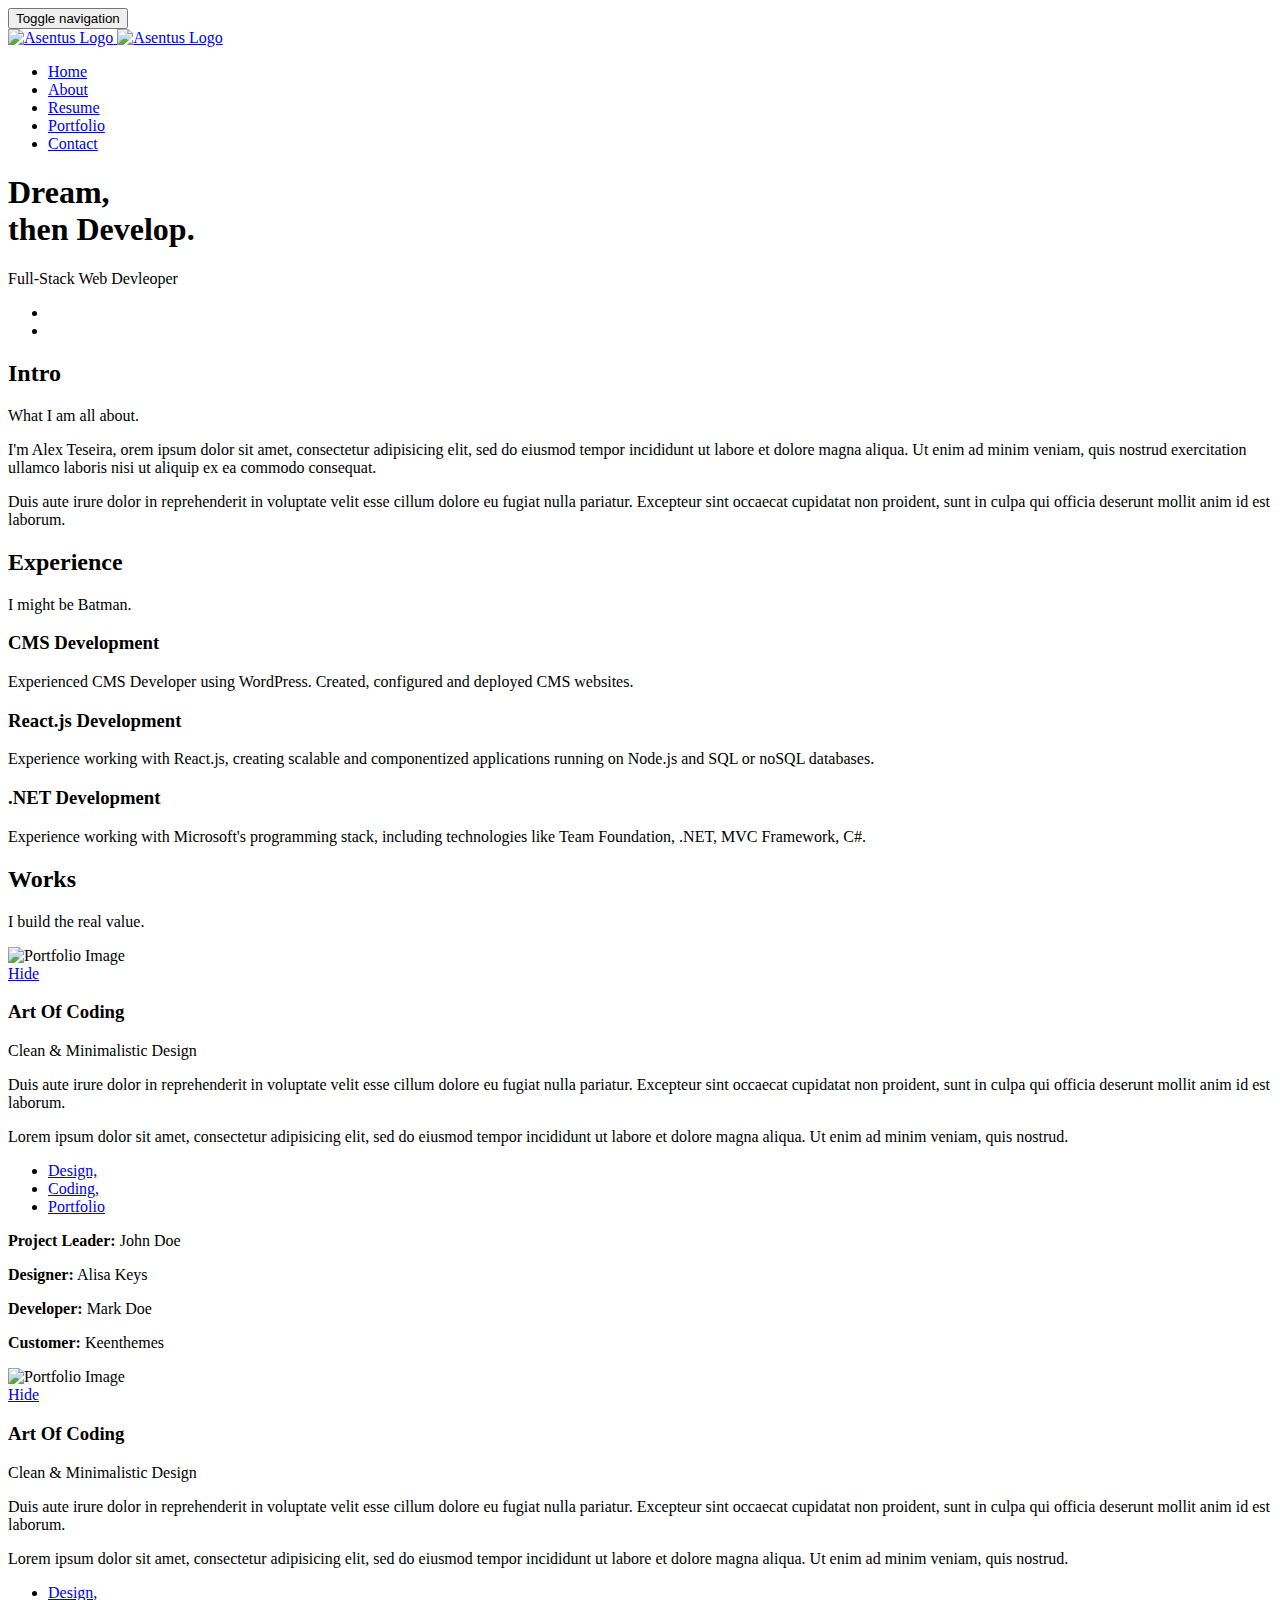
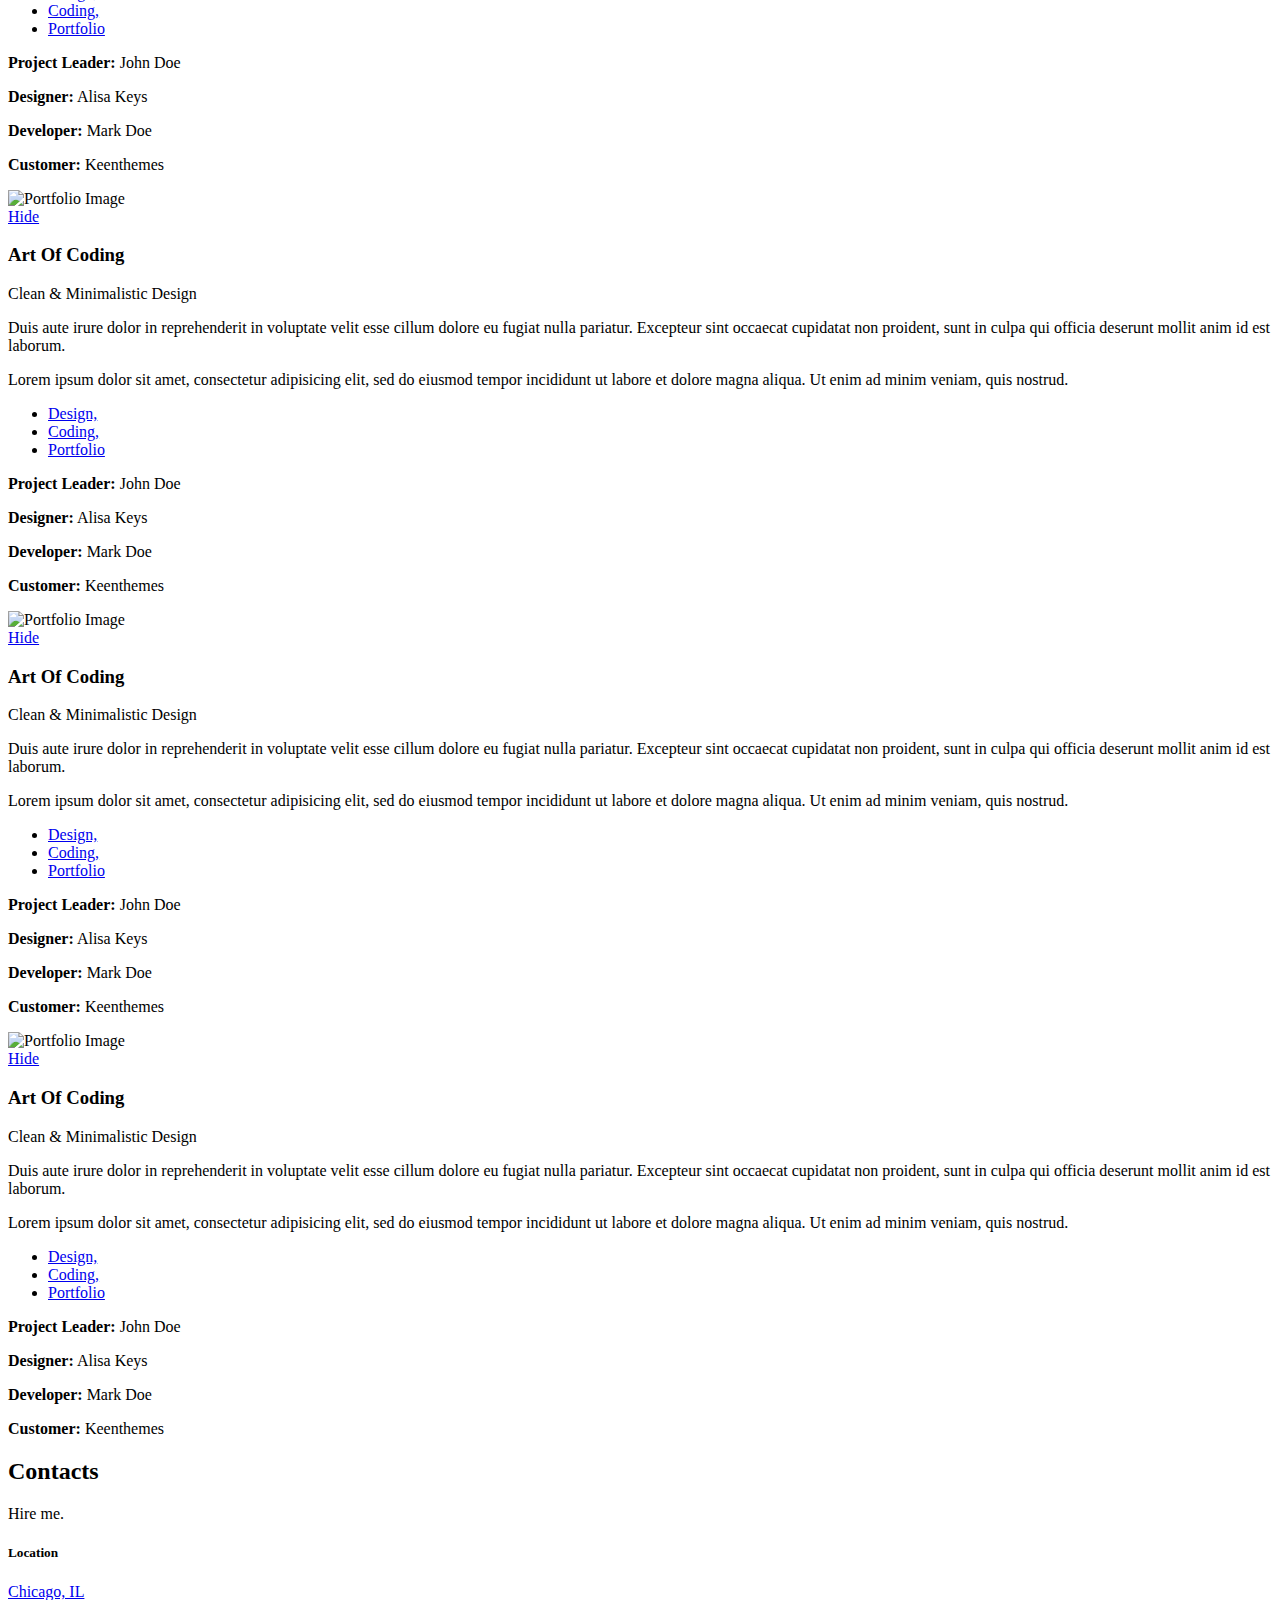
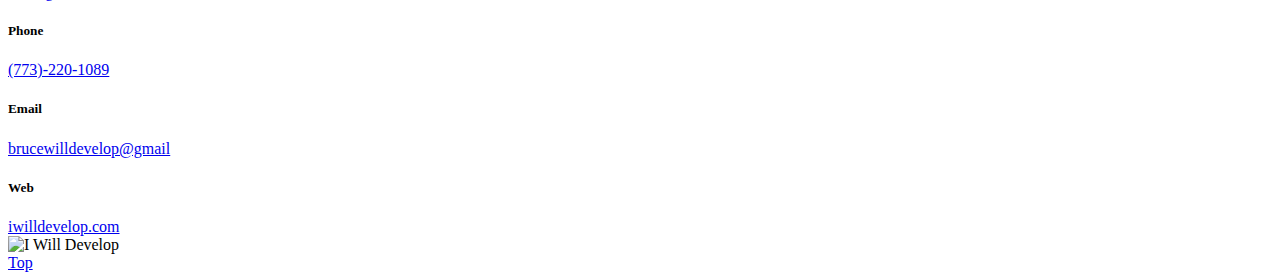
==== Aircv-gh-pages/HTML/index.html @ e506dd9f "index enhancements" ====
<!DOCTYPE html>
<!-- ==============================
    Project:        Metronic "Aircv" Frontend Freebie - Responsive HTML Template Based On Twitter Bootstrap 3.3.4
    Version:        1.0
    Author:         KeenThemes
    Primary use:    Corporate, Business Themes.
    Email:          support@keenthemes.com
    Follow:         http://www.twitter.com/keenthemes
    Like:           http://www.facebook.com/keenthemes
    Website:        http://www.keenthemes.com
    Premium:        Premium Metronic Admin Theme: http://themeforest.net/item/metronic-responsive-admin-dashboard-template/4021469?ref=keenthemes
================================== -->
<html lang="en" class="no-js">
    <!-- BEGIN HEAD -->
    <head>
        <meta charset="utf-8"/>
        <title>Metronic "Aircv" Frontend Freebie</title>
        <meta http-equiv="X-UA-Compatible" content="IE=edge">
        <meta content="width=device-width, initial-scale=1" name="viewport"/>
        <meta content="" name="description"/>
        <meta content="" name="author"/>

        <!-- GLOBAL MANDATORY STYLES -->
        <link href="http://fonts.googleapis.com/css?family=Hind:300,400,500,600,700" rel="stylesheet" type="text/css">
        <link href="vendor/simple-line-icons/css/simple-line-icons.css" rel="stylesheet" type="text/css"/>
        <link href="vendor/bootstrap/css/bootstrap.min.css" rel="stylesheet" type="text/css"/>

        <!-- PAGE LEVEL PLUGIN STYLES -->
        <link href="css/animate.css" rel="stylesheet">

        <!-- THEME STYLES -->
        <link href="css/layout.min.css" rel="stylesheet" type="text/css"/>

        <!-- Favicon -->
        <link rel="shortcut icon" href="favicon.ico"/>
    </head>
    <!-- END HEAD -->

    <!-- BODY -->
    <body id="body" data-spy="scroll" data-target=".header">

        <!--========== HEADER ==========-->
        <header class="header navbar-fixed-top">
            <!-- Navbar -->
            <nav class="navbar" role="navigation">
                <div class="container">
                    <!-- Brand and toggle get grouped for better mobile display -->
                    <div class="menu-container js_nav-item">
                        <button type="button" class="navbar-toggle" data-toggle="collapse" data-target=".nav-collapse">
                            <span class="sr-only">Toggle navigation</span>
                            <span class="toggle-icon"></span>
                        </button>

                        <!-- Logo -->
                        <div class="logo">
                            <a class="logo-wrap" href="#body">
                                <img class="logo-img logo-img-main" src="img/logo.png" alt="Asentus Logo">
                                <img class="logo-img logo-img-active" src="img/logo-dark.png" alt="Asentus Logo">
                            </a>
                        </div>
                        <!-- End Logo -->
                    </div>

                    <!-- Collect the nav links, forms, and other content for toggling -->
                    <div class="collapse navbar-collapse nav-collapse">
                        <div class="menu-container">
                            <ul class="nav navbar-nav navbar-nav-right">
                                <li class="js_nav-item nav-item"><a class="nav-item-child nav-item-hover" href="#body">Home</a></li>
                                <li class="js_nav-item nav-item"><a class="nav-item-child nav-item-hover" href="#about">About</a></li>
                                <li class="js_nav-item nav-item"><a class="nav-item-child nav-item-hover" href="#experience">Resume</a></li>
                                <li class="js_nav-item nav-item"><a class="nav-item-child nav-item-hover" href="#work">Portfolio</a></li>
                                <li class="js_nav-item nav-item"><a class="nav-item-child nav-item-hover" href="#contact">Contact</a></li>
                            </ul>
                        </div>
                    </div>
                    <!-- End Navbar Collapse -->
                </div>
            </nav>
            <!-- Navbar -->
        </header>
        <!--========== END HEADER ==========-->

        <!--========== SLIDER ==========-->
        <div class="promo-block parallax-window" data-parallax="scroll" data-image-src="img/1920x1080/01.jpg">
            <div class="container">
                <div class="row">
                    <div class="col-sm-6">
                        <div class="promo-block-divider">
                            <h1 class="promo-block-title">Dream, <br/> then Develop.</h1>
                            <p class="promo-block-text">Full-Stack Web Devleoper</p>
                        </div>
                        <ul class="list-inline">
                            <li><a href="#" class="social-icons"><i class="icon-social-github"></i></a></li>
                            <li><a href="#" class="social-icons"><i class="icon-social-linkedin"></i></a></li>
                        </ul>
                    </div>
                </div>
                <!--// end row -->
            </div>
        </div>
        <!--========== SLIDER ==========-->

        <!--========== PAGE LAYOUT ==========-->
        <!-- About -->
        <div id="about">
            <div class="container content-lg">
                <div class="row">
                    <div class="col-sm-3 sm-margin-b-30">
                        <div class="text-right sm-text-left">
                            <h2 class="margin-b-0">Intro</h2>
                            <p>What I am all about.</p>
                        </div>
                    </div>
                    <div class="col-sm-8 col-sm-offset-1">
                        <div class="margin-b-60">
                            <p>I'm Alex Teseira, orem ipsum dolor sit amet, consectetur adipisicing elit, sed do eiusmod tempor incididunt ut labore et dolore magna aliqua. Ut enim ad minim veniam, quis nostrud exercitation ullamco laboris nisi ut aliquip ex ea commodo consequat.</p>
                            <p>Duis aute irure dolor in reprehenderit in voluptate velit esse cillum dolore eu fugiat nulla pariatur. Excepteur sint occaecat cupidatat non proident, sunt in culpa qui officia deserunt mollit anim id est laborum.</p>
                        </div>
                    </div>
                </div>
                <!--// end row -->
            </div>
        </div>
        <!-- End About -->

        <!-- Experience -->
        <div id="experience">
            <div class="bg-color-sky-light" data-auto-height="true">
                <div class="container content-lg">
                    <div class="row">
                        <div class="col-sm-3 sm-margin-b-30">
                            <div class="text-right sm-text-left">
                                <h2 class="margin-b-0">Experience</h2>
                                <p>I might be Batman.</p>
                            </div>
                        </div>
                        <div class="col-sm-8 col-sm-offset-1">
                            <div class="row row-space-2 margin-b-4">
                                <div class="col-md-4 md-margin-b-4">
                                    <div class="service" data-height="height">
                                        <div class="service-element">
                                            <i class="service-icon icon-chemistry"></i>
                                        </div>
                                        <div class="service-info">
                                            <h3>CMS Development</h3>
                                            <p class="margin-b-5">Experienced CMS Developer using WordPress. Created, configured and deployed CMS websites.</p>
                                        </div>
                                        <a href="#" class="content-wrapper-link"></a>    
                                    </div>
                                </div>
                                <div class="col-md-4 md-margin-b-4">
                                    <div class="service bg-color-base wow zoomIn" data-height="height" data-wow-duration=".3" data-wow-delay=".1s">
                                        <div class="service-element">
                                            <i class="service-icon color-white icon-screen-tablet"></i>
                                        </div>
                                        <div class="service-info">
                                            <h3 class="color-white">React.js Development</h3>
                                            <p class="color-white margin-b-5">Experience working with React.js, creating scalable and componentized applications running on Node.js and SQL or noSQL databases.</p>
                                        </div>
                                        <a href="#" class="content-wrapper-link"></a>    
                                    </div>
                                </div>
                                <div class="col-md-4">
                                    <div class="service" data-height="height">
                                        <div class="service-element">
                                            <i class="service-icon icon-badge"></i>
                                        </div>
                                        <div class="service-info">
                                            <h3>.NET Development</h3>
                                            <p class="margin-b-5">Experience working with Microsoft's programming stack, including technologies like Team Foundation, .NET, MVC Framework, C#.</p>
                                        </div>
                                        <a href="#" class="content-wrapper-link"></a>    
                                    </div>
                                </div>
                            </div>
                            <!--// end row -->
                        </div>
                    </div>
                    <!--// end row -->
                </div>
            </div>
        </div>
        <!-- End Experience -->

        <!-- Work -->
        <div id="work">
            <div class="container content-lg">
                <div class="row">
                    <div class="col-sm-3 sm-margin-b-30">
                        <div class="text-right sm-text-left">
                            <h2 class="margin-b-0">Works</h2>
                            <p>I build the real value.</p>
                        </div>
                    </div>
                    <div class="col-sm-8 col-sm-offset-1">
                        <!-- Masonry Grid -->
                        <div class="masonry-grid row row-space-2">
                            <div class="masonry-grid-sizer col-xs-6 col-sm-6 col-md-1"></div>
                            <div class="masonry-grid-item col-xs-12 col-sm-6 col-md-8 margin-b-4">
                                <!-- Work -->
                                <div class="work work-popup-trigger">
                                    <div class="work-overlay">
                                        <img class="full-width img-responsive" src="img/800x400/01.jpg" alt="Portfolio Image">
                                    </div>
                                    <div class="work-popup-overlay">
                                        <div class="work-popup-content">
                                            <a href="javascript:void(0);" class="work-popup-close">Hide</a>
                                            <div class="margin-b-30">
                                                <h3 class="margin-b-5">Art Of Coding</h3>
                                                <span>Clean &amp; Minimalistic Design</span>
                                            </div>
                                            <div class="row">
                                                <div class="col-sm-8 work-popup-content-divider sm-margin-b-20">
                                                    <div class="margin-t-10 sm-margin-t-0">
                                                        <p>Duis aute irure dolor in reprehenderit in voluptate velit esse cillum dolore eu fugiat nulla pariatur. Excepteur sint occaecat cupidatat non proident, sunt in culpa qui officia deserunt mollit anim id est laborum.</p>
                                                        <p>Lorem ipsum dolor sit amet, consectetur adipisicing elit, sed do eiusmod tempor incididunt ut labore et dolore magna aliqua. Ut enim ad minim veniam, quis nostrud.</p>
                                                        <ul class="list-inline work-popup-tag">
                                                            <li class="work-popup-tag-item"><a class="work-popup-tag-link" href="#">Design,</a></li>
                                                            <li class="work-popup-tag-item"><a class="work-popup-tag-link" href="#">Coding,</a></li>
                                                            <li class="work-popup-tag-item"><a class="work-popup-tag-link" href="#">Portfolio</a></li>
                                                        </ul>
                                                    </div>
                                                </div>
                                                <div class="col-sm-4">
                                                    <div class="margin-t-10 sm-margin-t-0">
                                                        <p class="margin-b-5"><strong>Project Leader:</strong> John Doe</p>
                                                        <p class="margin-b-5"><strong>Designer:</strong> Alisa Keys</p>
                                                        <p class="margin-b-5"><strong>Developer:</strong> Mark Doe</p>
                                                        <p class="margin-b-5"><strong>Customer:</strong> Keenthemes</p>
                                                    </div>
                                                </div>
                                            </div>
                                        </div>
                                    </div>
                                </div>
                                <!-- End Work -->
                            </div>
                            <div class="masonry-grid-item col-xs-12 col-sm-6 col-md-4 margin-b-4">
                                <!-- Work -->
                                <div class="work work-popup-trigger">
                                    <div class="work-overlay">
                                        <img class="full-width img-responsive" src="img/397x400/01.jpg" alt="Portfolio Image">
                                    </div>
                                    <div class="work-popup-overlay">
                                        <div class="work-popup-content">
                                            <a href="javascript:void(0);" class="work-popup-close">Hide</a>
                                            <div class="margin-b-30">
                                                <h3 class="margin-b-5">Art Of Coding</h3>
                                                <span>Clean &amp; Minimalistic Design</span>
                                            </div>
                                            <div class="row">
                                                <div class="col-sm-8 work-popup-content-divider sm-margin-b-20">
                                                    <div class="margin-t-10 sm-margin-t-0">
                                                        <p>Duis aute irure dolor in reprehenderit in voluptate velit esse cillum dolore eu fugiat nulla pariatur. Excepteur sint occaecat cupidatat non proident, sunt in culpa qui officia deserunt mollit anim id est laborum.</p>
                                                        <p>Lorem ipsum dolor sit amet, consectetur adipisicing elit, sed do eiusmod tempor incididunt ut labore et dolore magna aliqua. Ut enim ad minim veniam, quis nostrud.</p>
                                                        <ul class="list-inline work-popup-tag">
                                                            <li class="work-popup-tag-item"><a class="work-popup-tag-link" href="#">Design,</a></li>
                                                            <li class="work-popup-tag-item"><a class="work-popup-tag-link" href="#">Coding,</a></li>
                                                            <li class="work-popup-tag-item"><a class="work-popup-tag-link" href="#">Portfolio</a></li>
                                                        </ul>
                                                    </div>
                                                </div>
                                                <div class="col-sm-4">
                                                    <div class="margin-t-10 sm-margin-t-0">
                                                        <p class="margin-b-5"><strong>Project Leader:</strong> John Doe</p>
                                                        <p class="margin-b-5"><strong>Designer:</strong> Alisa Keys</p>
                                                        <p class="margin-b-5"><strong>Developer:</strong> Mark Doe</p>
                                                        <p class="margin-b-5"><strong>Customer:</strong> Keenthemes</p>
                                                    </div>
                                                </div>
                                            </div>
                                        </div>
                                    </div>
                                </div>
                                <!-- End Work -->
                            </div>
                            <div class="masonry-grid-item col-xs-12 col-sm-6 col-md-4 md-margin-b-4">
                                <!-- Work -->
                                <div class="work work-popup-trigger">
                                    <div class="work-overlay">
                                        <img class="full-width img-responsive" src="img/397x300/01.jpg" alt="Portfolio Image">
                                    </div>
                                    <div class="work-popup-overlay">
                                        <div class="work-popup-content">
                                            <a href="javascript:void(0);" class="work-popup-close">Hide</a>
                                            <div class="margin-b-30">
                                                <h3 class="margin-b-5">Art Of Coding</h3>
                                                <span>Clean &amp; Minimalistic Design</span>
                                            </div>
                                            <div class="row">
                                                <div class="col-sm-8 work-popup-content-divider sm-margin-b-20">
                                                    <div class="margin-t-10 sm-margin-t-0">
                                                        <p>Duis aute irure dolor in reprehenderit in voluptate velit esse cillum dolore eu fugiat nulla pariatur. Excepteur sint occaecat cupidatat non proident, sunt in culpa qui officia deserunt mollit anim id est laborum.</p>
                                                        <p>Lorem ipsum dolor sit amet, consectetur adipisicing elit, sed do eiusmod tempor incididunt ut labore et dolore magna aliqua. Ut enim ad minim veniam, quis nostrud.</p>
                                                        <ul class="list-inline work-popup-tag">
                                                            <li class="work-popup-tag-item"><a class="work-popup-tag-link" href="#">Design,</a></li>
                                                            <li class="work-popup-tag-item"><a class="work-popup-tag-link" href="#">Coding,</a></li>
                                                            <li class="work-popup-tag-item"><a class="work-popup-tag-link" href="#">Portfolio</a></li>
                                                        </ul>
                                                    </div>
                                                </div>
                                                <div class="col-sm-4">
                                                    <div class="margin-t-10 sm-margin-t-0">
                                                        <p class="margin-b-5"><strong>Project Leader:</strong> John Doe</p>
                                                        <p class="margin-b-5"><strong>Designer:</strong> Alisa Keys</p>
                                                        <p class="margin-b-5"><strong>Developer:</strong> Mark Doe</p>
                                                        <p class="margin-b-5"><strong>Customer:</strong> Keenthemes</p>
                                                    </div>
                                                </div>
                                            </div>
                                        </div>
                                    </div>
                                </div>
                                <!-- End Work -->
                            </div>
                            <div class="masonry-grid-item col-xs-12 col-sm-6 col-md-4 md-margin-b-4">
                                <!-- Work -->
                                <div class="work work-popup-trigger">
                                    <div class="work-overlay">
                                        <img class="full-width img-responsive" src="img/397x300/02.jpg" alt="Portfolio Image">
                                    </div>
                                    <div class="work-popup-overlay">
                                        <div class="work-popup-content">
                                            <a href="javascript:void(0);" class="work-popup-close">Hide</a>
                                            <div class="margin-b-30">
                                                <h3 class="margin-b-5">Art Of Coding</h3>
                                                <span>Clean &amp; Minimalistic Design</span>
                                            </div>
                                            <div class="row">
                                                <div class="col-sm-8 work-popup-content-divider sm-margin-b-20">
                                                    <div class="margin-t-10 sm-margin-t-0">
                                                        <p>Duis aute irure dolor in reprehenderit in voluptate velit esse cillum dolore eu fugiat nulla pariatur. Excepteur sint occaecat cupidatat non proident, sunt in culpa qui officia deserunt mollit anim id est laborum.</p>
                                                        <p>Lorem ipsum dolor sit amet, consectetur adipisicing elit, sed do eiusmod tempor incididunt ut labore et dolore magna aliqua. Ut enim ad minim veniam, quis nostrud.</p>
                                                        <ul class="list-inline work-popup-tag">
                                                            <li class="work-popup-tag-item"><a class="work-popup-tag-link" href="#">Design,</a></li>
                                                            <li class="work-popup-tag-item"><a class="work-popup-tag-link" href="#">Coding,</a></li>
                                                            <li class="work-popup-tag-item"><a class="work-popup-tag-link" href="#">Portfolio</a></li>
                                                        </ul>
                                                    </div>
                                                </div>
                                                <div class="col-sm-4">
                                                    <div class="margin-t-10 sm-margin-t-0">
                                                        <p class="margin-b-5"><strong>Project Leader:</strong> John Doe</p>
                                                        <p class="margin-b-5"><strong>Designer:</strong> Alisa Keys</p>
                                                        <p class="margin-b-5"><strong>Developer:</strong> Mark Doe</p>
                                                        <p class="margin-b-5"><strong>Customer:</strong> Keenthemes</p>
                                                    </div>
                                                </div>
                                            </div>
                                        </div>
                                    </div>
                                </div>
                                <!-- End Work -->
                            </div>
                            <div class="masonry-grid-item col-xs-12 col-sm-6 col-md-4">
                                <!-- Work -->
                                <div class="work work-popup-trigger">
                                    <div class="work-overlay">
                                        <img class="full-width img-responsive" src="img/397x300/03.jpg" alt="Portfolio Image">
                                    </div>
                                    <div class="work-popup-overlay">
                                        <div class="work-popup-content">
                                            <a href="javascript:void(0);" class="work-popup-close">Hide</a>
                                            <div class="margin-b-30">
                                                <h3 class="margin-b-5">Art Of Coding</h3>
                                                <span>Clean &amp; Minimalistic Design</span>
                                            </div>
                                            <div class="row">
                                                <div class="col-sm-8 work-popup-content-divider sm-margin-b-20">
                                                    <div class="margin-t-10 sm-margin-t-0">
                                                        <p>Duis aute irure dolor in reprehenderit in voluptate velit esse cillum dolore eu fugiat nulla pariatur. Excepteur sint occaecat cupidatat non proident, sunt in culpa qui officia deserunt mollit anim id est laborum.</p>
                                                        <p>Lorem ipsum dolor sit amet, consectetur adipisicing elit, sed do eiusmod tempor incididunt ut labore et dolore magna aliqua. Ut enim ad minim veniam, quis nostrud.</p>
                                                        <ul class="list-inline work-popup-tag">
                                                            <li class="work-popup-tag-item"><a class="work-popup-tag-link" href="#">Design,</a></li>
                                                            <li class="work-popup-tag-item"><a class="work-popup-tag-link" href="#">Coding,</a></li>
                                                            <li class="work-popup-tag-item"><a class="work-popup-tag-link" href="#">Portfolio</a></li>
                                                        </ul>
                                                    </div>
                                                </div>
                                                <div class="col-sm-4">
                                                    <div class="margin-t-10 sm-margin-t-0">
                                                        <p class="margin-b-5"><strong>Project Leader:</strong> John Doe</p>
                                                        <p class="margin-b-5"><strong>Designer:</strong> Alisa Keys</p>
                                                        <p class="margin-b-5"><strong>Developer:</strong> Mark Doe</p>
                                                        <p class="margin-b-5"><strong>Customer:</strong> Keenthemes</p>
                                                    </div>
                                                </div>
                                            </div>
                                        </div>
                                    </div>
                                </div>
                                <!-- End Work -->
                            </div>
                        </div>
                        <!-- End Masonry Grid -->
                    </div>
                </div>
                <!--// end row -->
            </div>
        </div>
        <!-- End Work -->
            
        <!-- Contact -->
        <div id="contact">
            <div class="bg-color-sky-light">
                <div class="container content-lg">
                    <div class="row">
                        <div class="col-sm-3 sm-margin-b-30">
                            <div class="text-right sm-text-left">
                                <h2 class="margin-b-0">Contacts</h2>
                                <p>Hire me.</p>
                            </div>
                        </div>
                        <div class="col-sm-8 col-sm-offset-1">
                            <div class="row">
                                <div class="col-md-3 col-xs-6 md-margin-b-30">
                                    <h5>Location</h5>
                                    <a href="#">Chicago, IL</a>
                                </div>
                                <div class="col-md-3 col-xs-6 md-margin-b-30">
                                    <h5>Phone</h5>
                                    <a href="#">(773)-220-1089</a>
                                </div>
                                <div class="col-md-3 col-xs-6">
                                    <h5>Email</h5>
                                    <a href="mailto:#">brucewilldevelop@gmail</a>
                                </div>
                                <div class="col-md-3 col-xs-6">
                                    <h5>Web</h5>
                                    <a href="#">iwilldevelop.com</a>
                                </div>
                            </div>
                        </div>
                    </div>
                    <!--// end row -->
                </div>
            </div>
        </div>
        <!-- End Contact -->
        <!--========== END PAGE LAYOUT ==========-->

        <!--========== FOOTER ==========-->
        <footer class="footer">
            <div class="content container">
                <div class="row">
                    <div class="col-xs-6">
                        <img class="footer-logo" src="img/logo-dark.png" alt="I Will Develop">
                    </div>
                    <div class="col-xs-6 text-right sm-text-left">
                        
                    </div>
                </div>
                <!--// end row -->
            </div>
        </footer>
        <!--========== END FOOTER ==========-->

        <!-- Back To Top -->
        <a href="javascript:void(0);" class="js-back-to-top back-to-top">Top</a>

        <!-- JAVASCRIPTS(Load javascripts at bottom, this will reduce page load time) -->
        <!-- CORE PLUGINS -->
        <script src="vendor/jquery.min.js" type="text/javascript"></script>
        <script src="vendor/jquery-migrate.min.js" type="text/javascript"></script>
        <script src="vendor/bootstrap/js/bootstrap.min.js" type="text/javascript"></script>

        <!-- PAGE LEVEL PLUGINS -->
        <script src="vendor/jquery.easing.js" type="text/javascript"></script>
        <script src="vendor/jquery.back-to-top.js" type="text/javascript"></script>
        <script src="vendor/jquery.smooth-scroll.js" type="text/javascript"></script>
        <script src="vendor/jquery.wow.min.js" type="text/javascript"></script>
        <script src="vendor/jquery.parallax.min.js" type="text/javascript"></script>
        <script src="vendor/jquery.appear.js" type="text/javascript"></script>
        <script src="vendor/masonry/jquery.masonry.pkgd.min.js" type="text/javascript"></script>
        <script src="vendor/masonry/imagesloaded.pkgd.min.js" type="text/javascript"></script>

        <!-- PAGE LEVEL SCRIPTS -->
        <script src="js/layout.min.js" type="text/javascript"></script>
        <script src="js/components/progress-bar.min.js" type="text/javascript"></script>
        <script src="js/components/masonry.min.js" type="text/javascript"></script>
        <script src="js/components/wow.min.js" type="text/javascript"></script>

    </body>
    <!-- END BODY -->
</html>
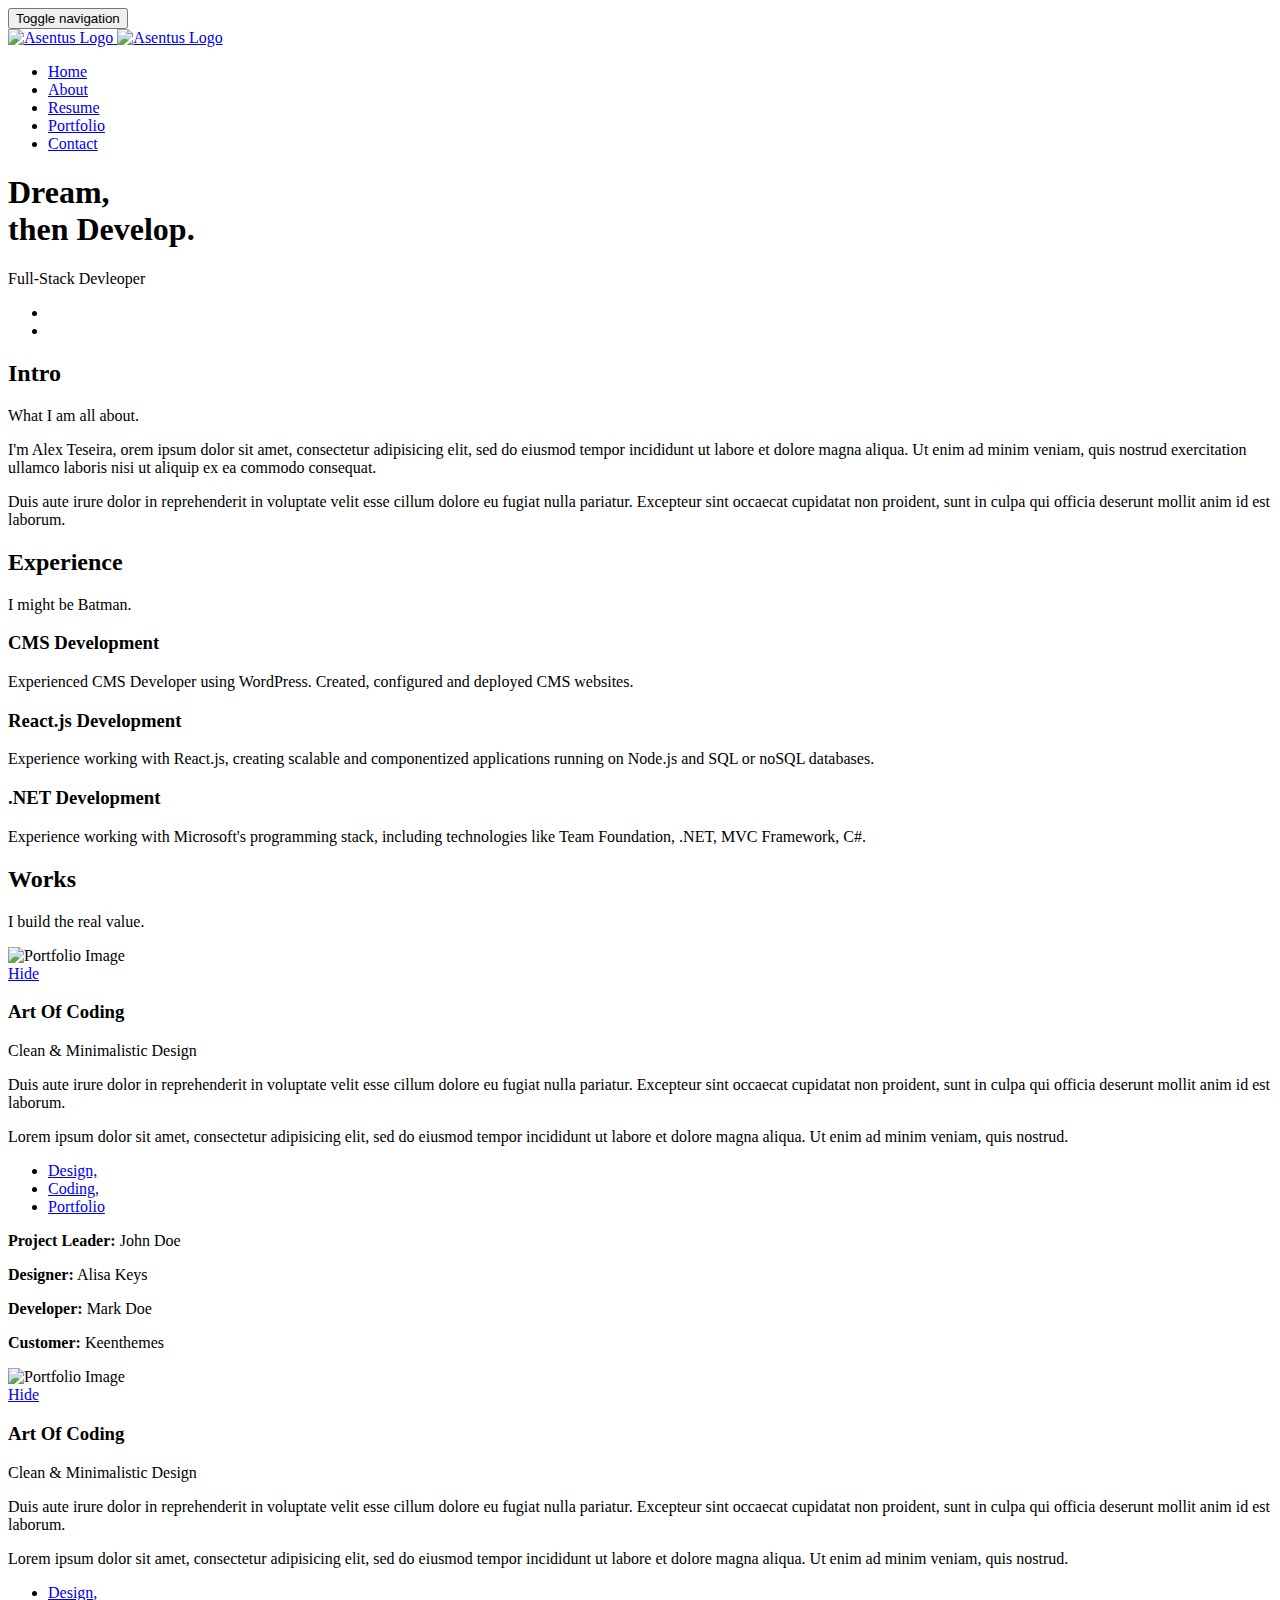
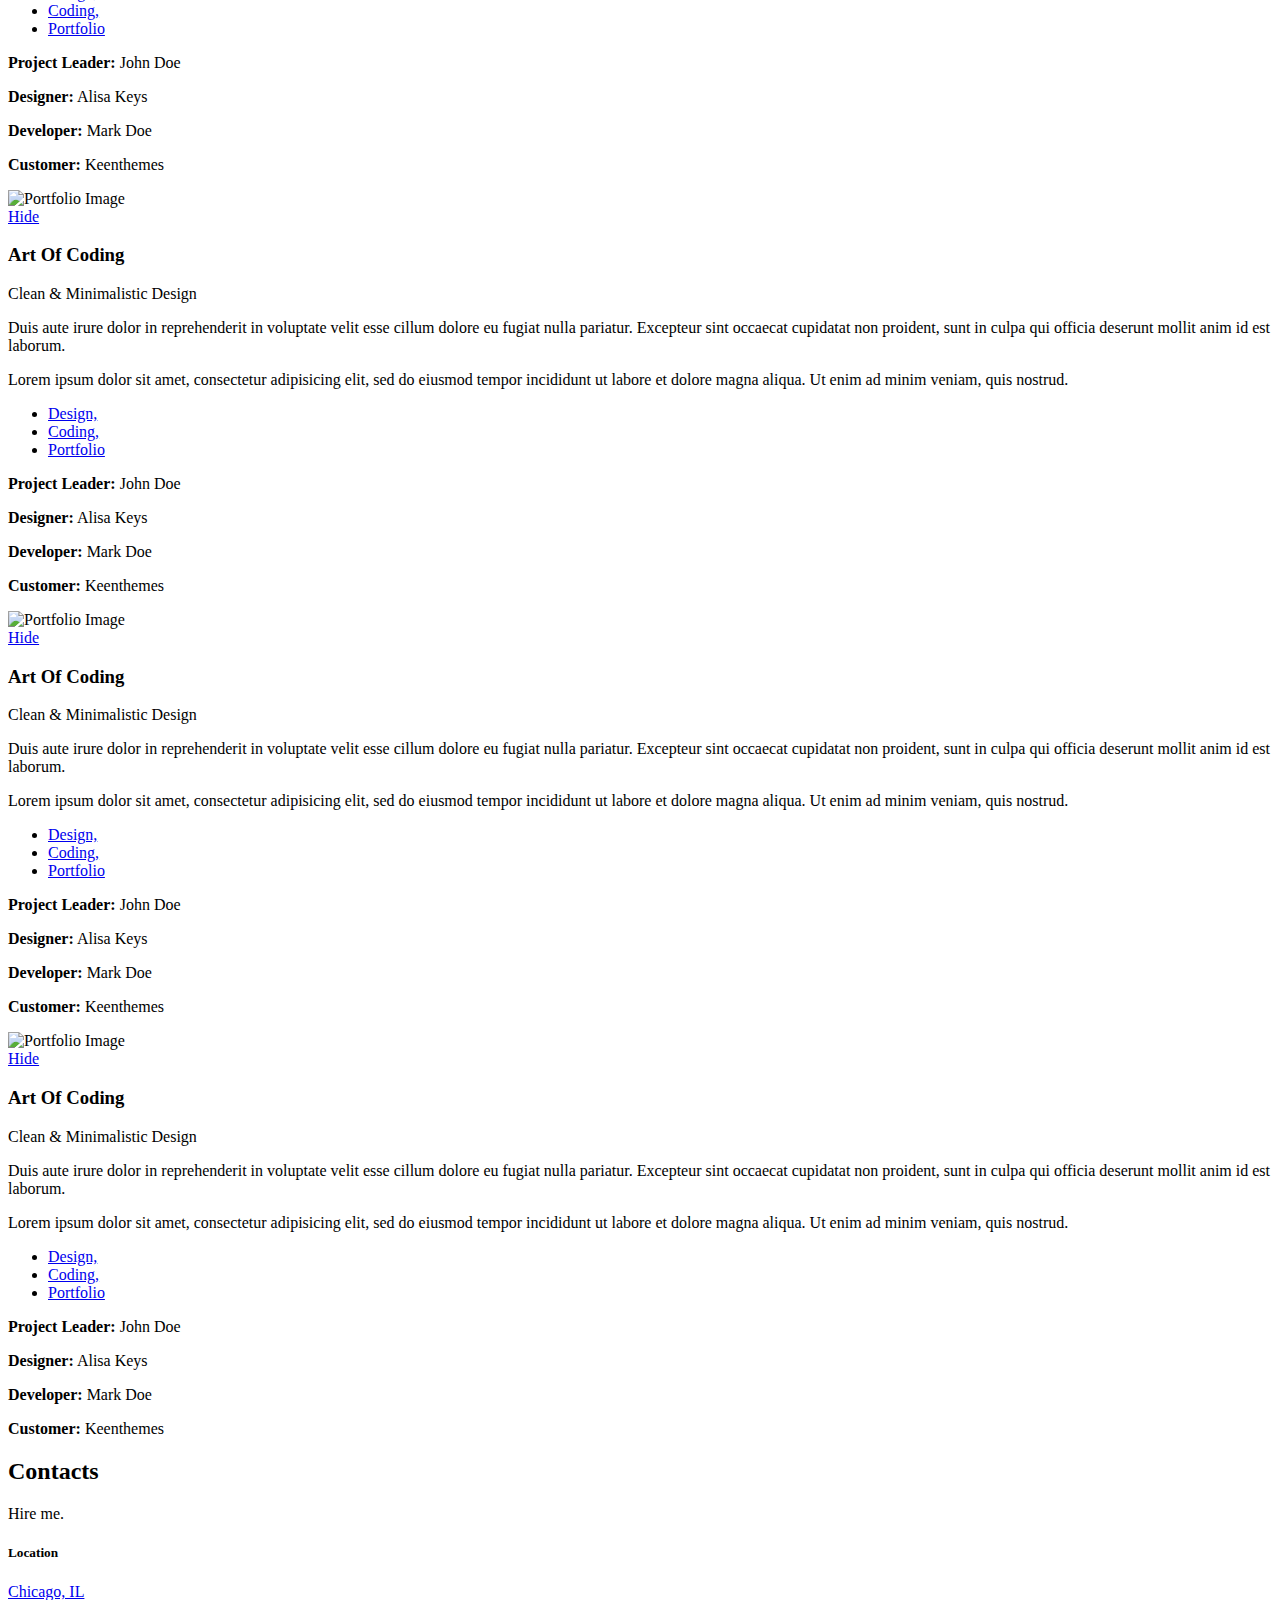
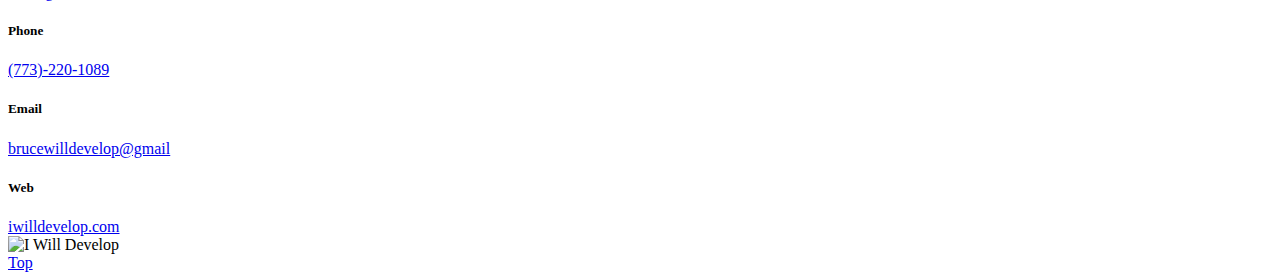
==== commit cf2a022d: "pushing" ====
--- a/Aircv-gh-pages/HTML/index.html
+++ b/Aircv-gh-pages/HTML/index.html
@@ -74,11 +74,11 @@
                         </div>
                     </div>
                     <!-- End Navbar Collapse -->
-                </div>
+                </div> 
             </nav>
             <!-- Navbar -->
         </header>
-        <!--========== END HEADER ==========-->
+        <!--========== END HEADER ========== test-->
 
         <!--========== SLIDER ==========-->
         <div class="promo-block parallax-window" data-parallax="scroll" data-image-src="img/1920x1080/01.jpg">
@@ -87,7 +87,7 @@
                     <div class="col-sm-6">
                         <div class="promo-block-divider">
                             <h1 class="promo-block-title">Dream, <br/> then Develop.</h1>
-                            <p class="promo-block-text">Full-Stack Web Devleoper</p>
+                            <p class="promo-block-text">Full-Stack Devleoper</p>
                         </div>
                         <ul class="list-inline">
                             <li><a href="#" class="social-icons"><i class="icon-social-github"></i></a></li>
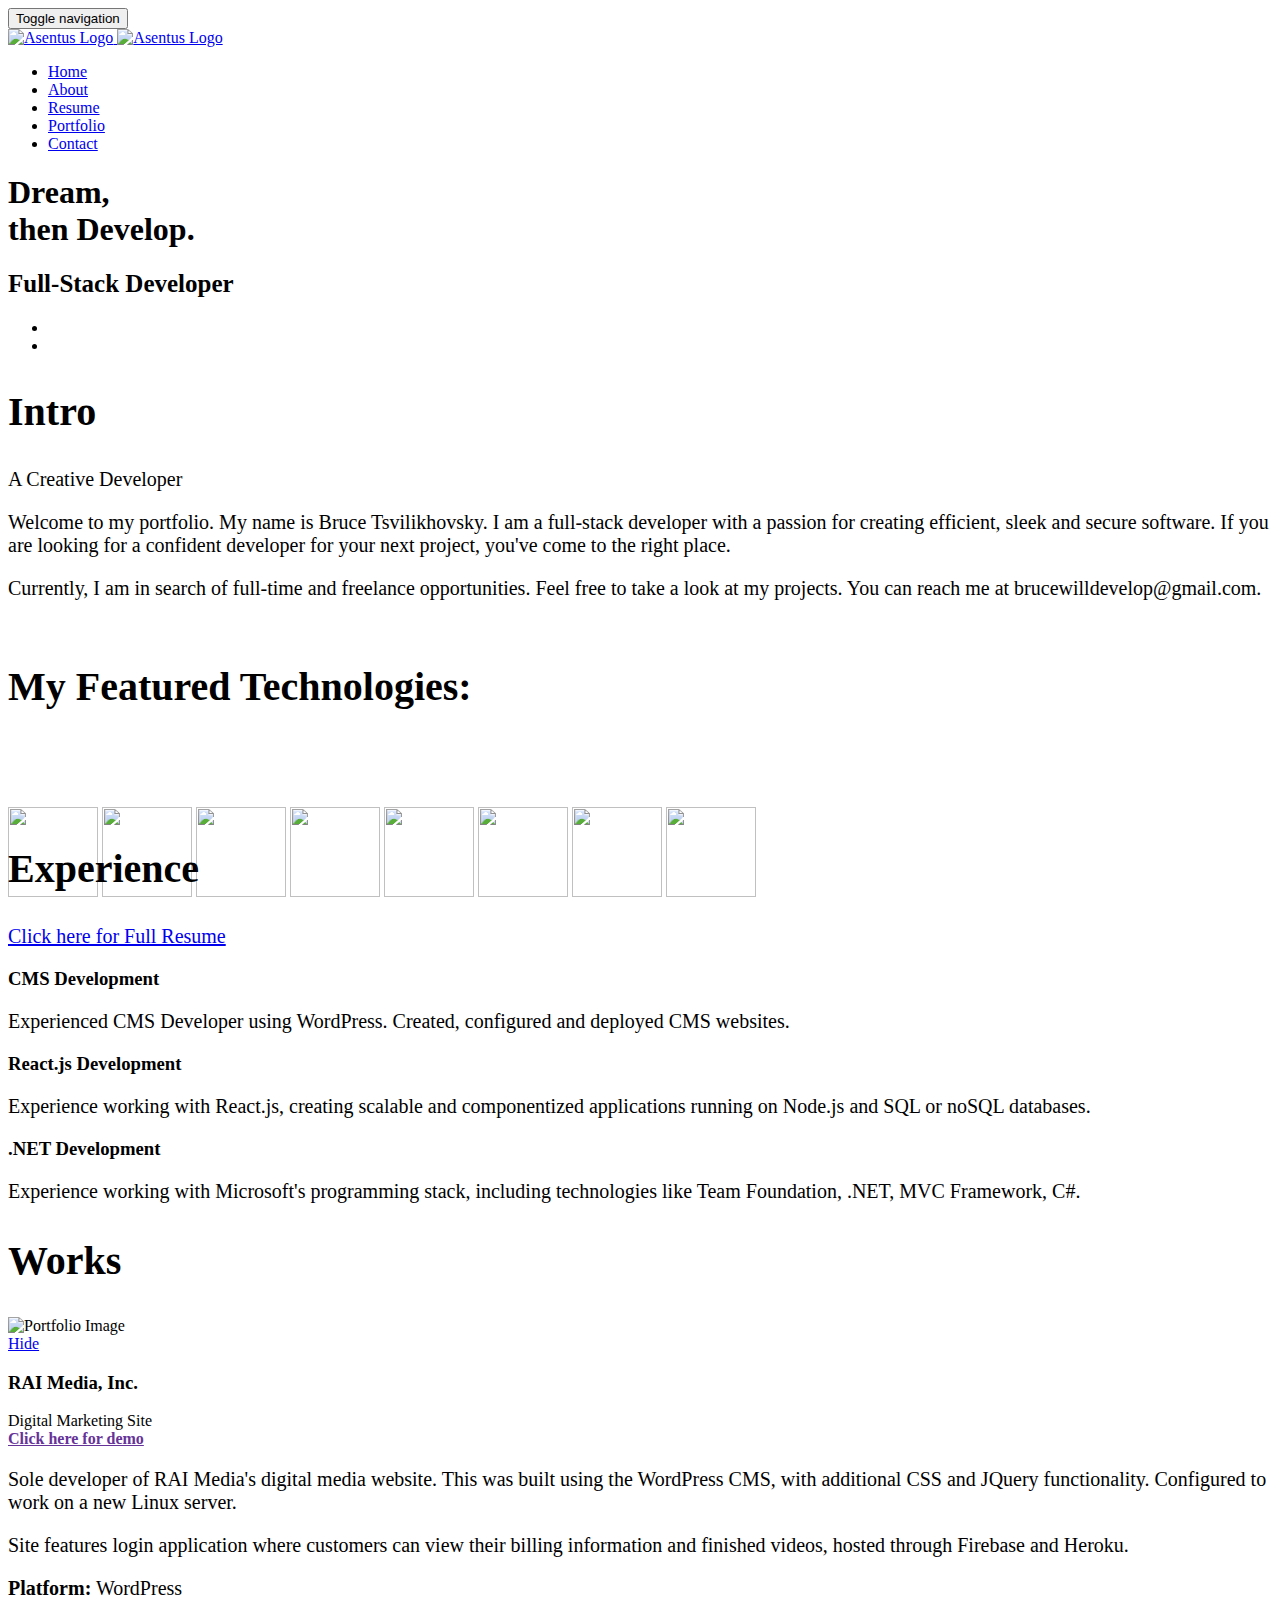
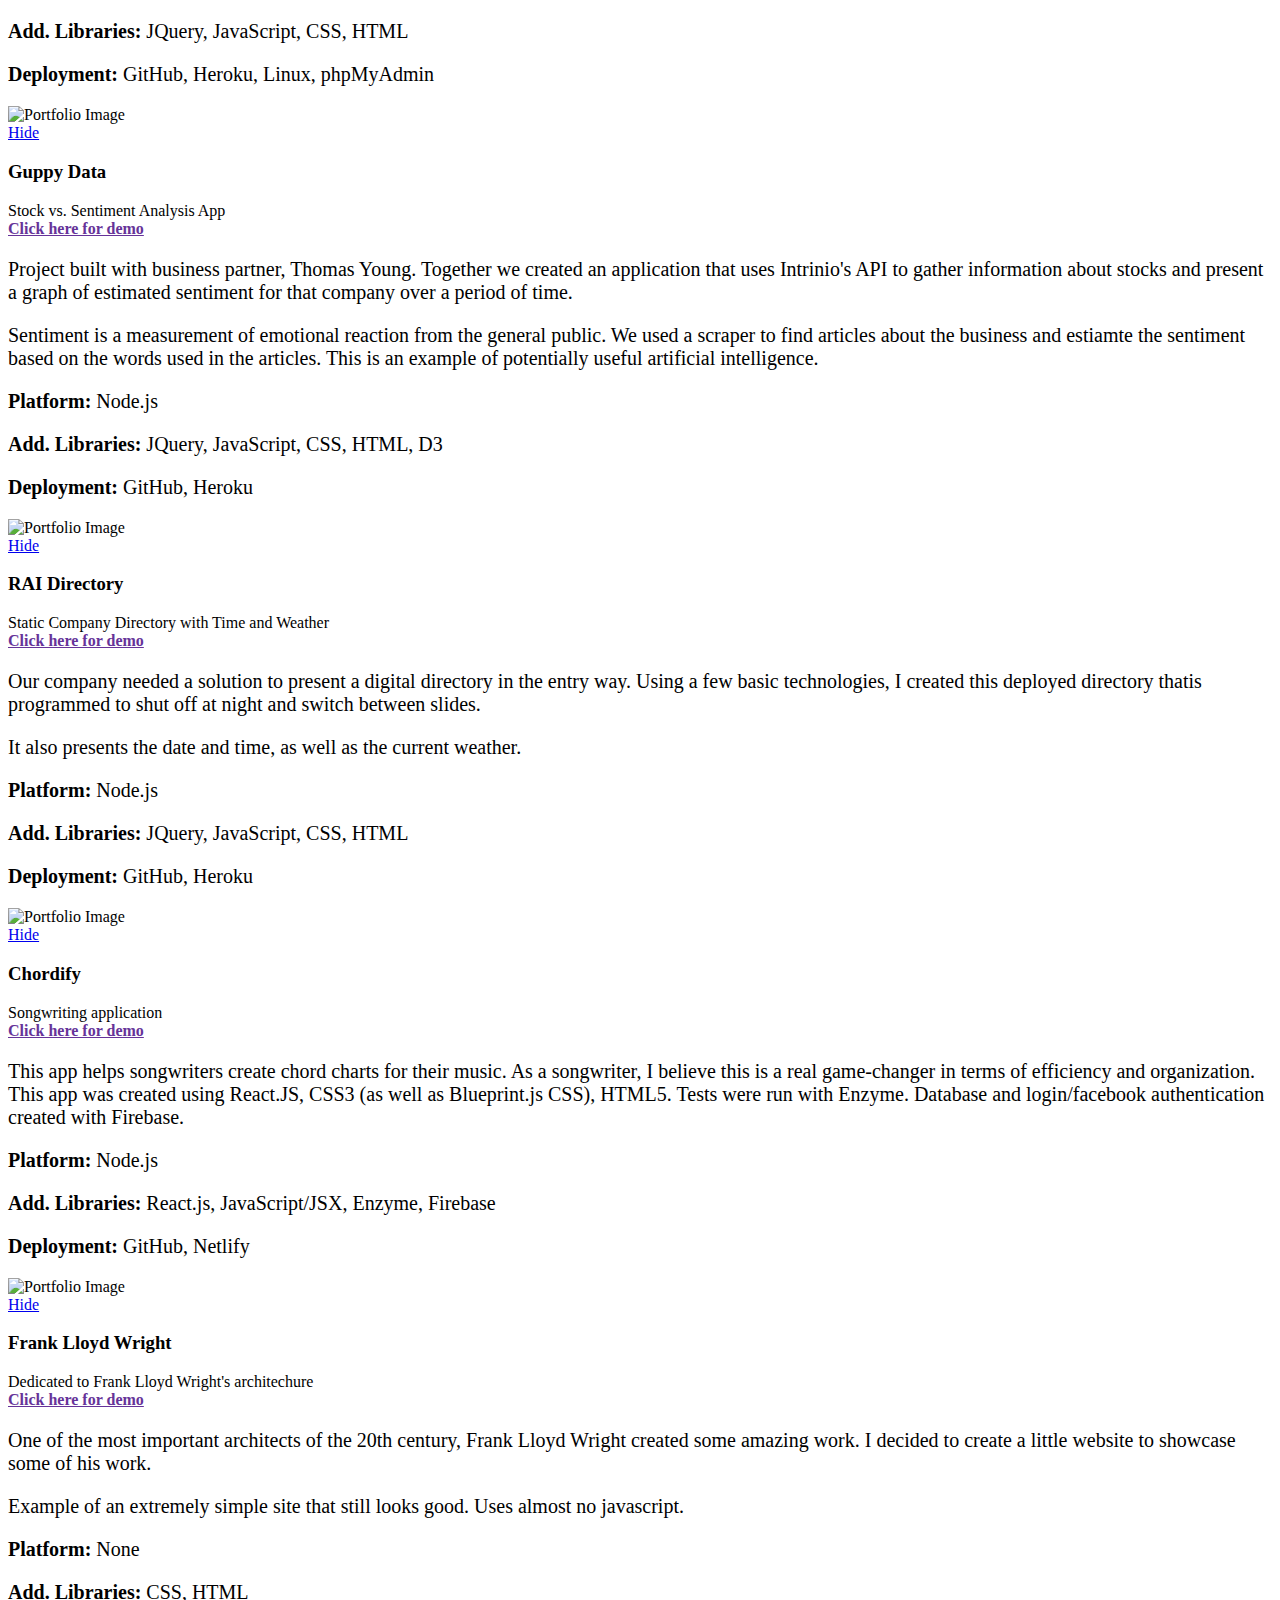
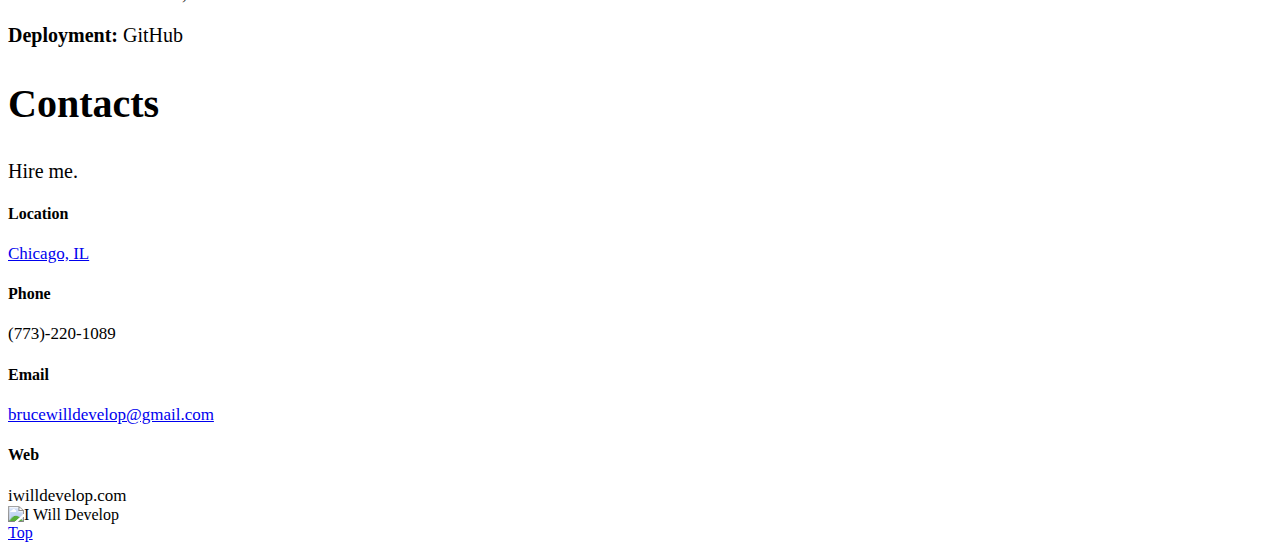
==== commit 59c884aa: "uncommited files" ====
--- a/Aircv-gh-pages/HTML/index.html
+++ b/Aircv-gh-pages/HTML/index.html
@@ -24,6 +24,7 @@
         <link href="http://fonts.googleapis.com/css?family=Hind:300,400,500,600,700" rel="stylesheet" type="text/css">
         <link href="vendor/simple-line-icons/css/simple-line-icons.css" rel="stylesheet" type="text/css"/>
         <link href="vendor/bootstrap/css/bootstrap.min.css" rel="stylesheet" type="text/css"/>
+        <link href="css/extended.css" rel="stylesheet" type="text/css"/>
 
         <!-- PAGE LEVEL PLUGIN STYLES -->
         <link href="css/animate.css" rel="stylesheet">
@@ -87,11 +88,11 @@
                     <div class="col-sm-6">
                         <div class="promo-block-divider">
                             <h1 class="promo-block-title">Dream, <br/> then Develop.</h1>
-                            <p class="promo-block-text">Full-Stack Devleoper</p>
+                            <h2 class="promo-block-text">Full-Stack Developer</h2>
                         </div>
                         <ul class="list-inline">
-                            <li><a href="#" class="social-icons"><i class="icon-social-github"></i></a></li>
-                            <li><a href="#" class="social-icons"><i class="icon-social-linkedin"></i></a></li>
+                            <li><a target="_blank" href="https://github.com/Superunknown1103" class="social-icons"><i class="icon-social-github"></i></a></li>
+                            <li><a target="_blank" href="https://www.linkedin.com/in/bruce-tsvilikhovskiy/" class="social-icons"><i class="icon-social-linkedin"></i></a></li>
                         </ul>
                     </div>
                 </div>
@@ -108,13 +109,24 @@
                     <div class="col-sm-3 sm-margin-b-30">
                         <div class="text-right sm-text-left">
                             <h2 class="margin-b-0">Intro</h2>
-                            <p>What I am all about.</p>
+                            <p>A Creative Developer</p>
                         </div>
                     </div>
                     <div class="col-sm-8 col-sm-offset-1">
                         <div class="margin-b-60">
-                            <p>I'm Alex Teseira, orem ipsum dolor sit amet, consectetur adipisicing elit, sed do eiusmod tempor incididunt ut labore et dolore magna aliqua. Ut enim ad minim veniam, quis nostrud exercitation ullamco laboris nisi ut aliquip ex ea commodo consequat.</p>
-                            <p>Duis aute irure dolor in reprehenderit in voluptate velit esse cillum dolore eu fugiat nulla pariatur. Excepteur sint occaecat cupidatat non proident, sunt in culpa qui officia deserunt mollit anim id est laborum.</p>
+                            <p>Welcome to my portfolio. My name is Bruce Tsvilikhovsky. I am a full-stack developer with a passion for creating efficient, sleek and secure software. If you are looking for a confident developer for your next project, you've come to the right place.</p>
+                            <p>Currently, I am in search of full-time and freelance opportunities. Feel free to take a look at my projects. You can reach me at brucewilldevelop@gmail.com.</p>
+                            <h2 style="margin-top: 5%">My Featured Technologies:</h2>
+                            <div class="icon-tech" style="margin-bottom: -7%">
+                            <img src="img/icons/Csharp.png" height="90px" width="90px" style="margin-top: 5%"></img>
+                            <img src="img/icons/css-3-icon.png" height="90px" width="90px" style="margin-top: 5%"></img>
+                            <img src="img/icons/html5.png" height="90px" width="90px" style="margin-top: 5%"></img>
+                            <img src="img/icons/javascript.png" height="90px" width="90px" style="margin-top: 5%"></img>
+                            <img src="img/icons/mongoDB.png" height="90px" width="90px" style="margin-top: 5%"></img>
+                            <img src="img/icons/react.png" height="90px" width="90px" style="margin-top: 5%"></img>
+                            <img src="img/icons/wordpress.png" height="90px" width="90px" style="margin-top: 5%"></img>
+                            <img src="img/icons/sql.png" height="90px" width="90px" style="margin-top: 5%"></img>
+                            </div>
                         </div>
                     </div>
                 </div>
@@ -131,7 +143,7 @@
                         <div class="col-sm-3 sm-margin-b-30">
                             <div class="text-right sm-text-left">
                                 <h2 class="margin-b-0">Experience</h2>
-                                <p>I might be Batman.</p>
+                                <p style="color: blue !important;"><a target="_blank" href="https://docs.google.com/document/d/1_-AGLnhHPL9cxJLZd-pTggKs8Gu4pTbStjoAi65lb94/edit">Click here for Full Resume</a></p>
                             </div>
                         </div>
                         <div class="col-sm-8 col-sm-offset-1">
@@ -189,7 +201,6 @@
                     <div class="col-sm-3 sm-margin-b-30">
                         <div class="text-right sm-text-left">
                             <h2 class="margin-b-0">Works</h2>
-                            <p>I build the real value.</p>
                         </div>
                     </div>
                     <div class="col-sm-8 col-sm-offset-1">
@@ -200,33 +211,29 @@
                                 <!-- Work -->
                                 <div class="work work-popup-trigger">
                                     <div class="work-overlay">
-                                        <img class="full-width img-responsive" src="img/800x400/01.jpg" alt="Portfolio Image">
+                                        <img class="full-width img-responsive" src="img/800x400/01.png" alt="Portfolio Image">
                                     </div>
                                     <div class="work-popup-overlay">
                                         <div class="work-popup-content">
                                             <a href="javascript:void(0);" class="work-popup-close">Hide</a>
                                             <div class="margin-b-30">
-                                                <h3 class="margin-b-5">Art Of Coding</h3>
-                                                <span>Clean &amp; Minimalistic Design</span>
+                                                <h3 class="margin-b-5 portfolioName">RAI Media, Inc.</h3>
+                                                <span>Digital Marketing Site</span> <br />
+                                                   <span class="portfolioLink"><strong><a target="_blank" href="https://raimediainc.com">Click here for demo</a></strong></span>
                                             </div>
                                             <div class="row">
                                                 <div class="col-sm-8 work-popup-content-divider sm-margin-b-20">
                                                     <div class="margin-t-10 sm-margin-t-0">
-                                                        <p>Duis aute irure dolor in reprehenderit in voluptate velit esse cillum dolore eu fugiat nulla pariatur. Excepteur sint occaecat cupidatat non proident, sunt in culpa qui officia deserunt mollit anim id est laborum.</p>
-                                                        <p>Lorem ipsum dolor sit amet, consectetur adipisicing elit, sed do eiusmod tempor incididunt ut labore et dolore magna aliqua. Ut enim ad minim veniam, quis nostrud.</p>
-                                                        <ul class="list-inline work-popup-tag">
-                                                            <li class="work-popup-tag-item"><a class="work-popup-tag-link" href="#">Design,</a></li>
-                                                            <li class="work-popup-tag-item"><a class="work-popup-tag-link" href="#">Coding,</a></li>
-                                                            <li class="work-popup-tag-item"><a class="work-popup-tag-link" href="#">Portfolio</a></li>
-                                                        </ul>
+                                                        <p>Sole developer of RAI Media's digital media website. This was built using the WordPress CMS, with additional CSS and JQuery functionality. Configured to work on a new Linux server.</p>
+                                                        <p>Site features login application where customers can view their billing information and finished videos, hosted through Firebase and Heroku.</p>
+                                                        
                                                     </div>
                                                 </div>
                                                 <div class="col-sm-4">
                                                     <div class="margin-t-10 sm-margin-t-0">
-                                                        <p class="margin-b-5"><strong>Project Leader:</strong> John Doe</p>
-                                                        <p class="margin-b-5"><strong>Designer:</strong> Alisa Keys</p>
-                                                        <p class="margin-b-5"><strong>Developer:</strong> Mark Doe</p>
-                                                        <p class="margin-b-5"><strong>Customer:</strong> Keenthemes</p>
+                                                        <p class="margin-b-5"><strong>Platform:</strong> WordPress</p>
+                                                        <p class="margin-b-5"><strong>Add. Libraries:</strong> JQuery, JavaScript, CSS, HTML</p>
+                                                        <p class="margin-b-5"><strong>Deployment:</strong> GitHub, Heroku, Linux, phpMyAdmin</p>
                                                     </div>
                                                 </div>
                                             </div>
@@ -239,33 +246,29 @@
                                 <!-- Work -->
                                 <div class="work work-popup-trigger">
                                     <div class="work-overlay">
-                                        <img class="full-width img-responsive" src="img/397x400/01.jpg" alt="Portfolio Image">
+                                        <img class="full-width img-responsive" src="img/397x400/03.png" alt="Portfolio Image">
                                     </div>
                                     <div class="work-popup-overlay">
                                         <div class="work-popup-content">
                                             <a href="javascript:void(0);" class="work-popup-close">Hide</a>
                                             <div class="margin-b-30">
-                                                <h3 class="margin-b-5">Art Of Coding</h3>
-                                                <span>Clean &amp; Minimalistic Design</span>
+                                                <h3 class="margin-b-5 portfolioName">Guppy Data</h3>
+                                                <span>Stock vs. Sentiment Analysis App</span> </br>
+                                                <span class="portfolioLink"><strong><a target="_blank" href="https://superunknown1103.github.io/GuppyData/">Click here for demo</a></strong></span>
                                             </div>
                                             <div class="row">
                                                 <div class="col-sm-8 work-popup-content-divider sm-margin-b-20">
                                                     <div class="margin-t-10 sm-margin-t-0">
-                                                        <p>Duis aute irure dolor in reprehenderit in voluptate velit esse cillum dolore eu fugiat nulla pariatur. Excepteur sint occaecat cupidatat non proident, sunt in culpa qui officia deserunt mollit anim id est laborum.</p>
-                                                        <p>Lorem ipsum dolor sit amet, consectetur adipisicing elit, sed do eiusmod tempor incididunt ut labore et dolore magna aliqua. Ut enim ad minim veniam, quis nostrud.</p>
-                                                        <ul class="list-inline work-popup-tag">
-                                                            <li class="work-popup-tag-item"><a class="work-popup-tag-link" href="#">Design,</a></li>
-                                                            <li class="work-popup-tag-item"><a class="work-popup-tag-link" href="#">Coding,</a></li>
-                                                            <li class="work-popup-tag-item"><a class="work-popup-tag-link" href="#">Portfolio</a></li>
-                                                        </ul>
+                                                        <p>Project built with business partner, Thomas Young. Together we created an application that uses Intrinio's API to gather information about stocks and present a graph of estimated sentiment for that company over a period of time.</p>
+                                                        <p>Sentiment is a measurement of emotional reaction from the general public. We used a scraper to find articles about the business and estiamte the sentiment based on the words used in the articles. This is an example of potentially useful artificial intelligence.</p>
+                                                       
                                                     </div>
                                                 </div>
                                                 <div class="col-sm-4">
                                                     <div class="margin-t-10 sm-margin-t-0">
-                                                        <p class="margin-b-5"><strong>Project Leader:</strong> John Doe</p>
-                                                        <p class="margin-b-5"><strong>Designer:</strong> Alisa Keys</p>
-                                                        <p class="margin-b-5"><strong>Developer:</strong> Mark Doe</p>
-                                                        <p class="margin-b-5"><strong>Customer:</strong> Keenthemes</p>
+                                                        <p class="margin-b-5"><strong>Platform:</strong> Node.js</p>
+                                                        <p class="margin-b-5"><strong>Add. Libraries:</strong> JQuery, JavaScript, CSS, HTML, D3</p>
+                                                        <p class="margin-b-5"><strong>Deployment:</strong> GitHub, Heroku </p>
                                                     </div>
                                                 </div>
                                             </div>
@@ -278,33 +281,29 @@
                                 <!-- Work -->
                                 <div class="work work-popup-trigger">
                                     <div class="work-overlay">
-                                        <img class="full-width img-responsive" src="img/397x300/01.jpg" alt="Portfolio Image">
+                                        <img class="full-width img-responsive" src="img/397x300/05.png" alt="Portfolio Image">
                                     </div>
                                     <div class="work-popup-overlay">
                                         <div class="work-popup-content">
                                             <a href="javascript:void(0);" class="work-popup-close">Hide</a>
                                             <div class="margin-b-30">
-                                                <h3 class="margin-b-5">Art Of Coding</h3>
-                                                <span>Clean &amp; Minimalistic Design</span>
+                                                <h3 class="margin-b-5 portfolioName">RAI Directory</h3>
+                                                <span>Static Company Directory with Time and Weather</span> <br />
+                                                 <span class="portfolioLink"><strong><a target="_blank" href="https://rai123.herokuapp.com/">Click here for demo</a></strong></span>
                                             </div>
                                             <div class="row">
                                                 <div class="col-sm-8 work-popup-content-divider sm-margin-b-20">
                                                     <div class="margin-t-10 sm-margin-t-0">
-                                                        <p>Duis aute irure dolor in reprehenderit in voluptate velit esse cillum dolore eu fugiat nulla pariatur. Excepteur sint occaecat cupidatat non proident, sunt in culpa qui officia deserunt mollit anim id est laborum.</p>
-                                                        <p>Lorem ipsum dolor sit amet, consectetur adipisicing elit, sed do eiusmod tempor incididunt ut labore et dolore magna aliqua. Ut enim ad minim veniam, quis nostrud.</p>
-                                                        <ul class="list-inline work-popup-tag">
-                                                            <li class="work-popup-tag-item"><a class="work-popup-tag-link" href="#">Design,</a></li>
-                                                            <li class="work-popup-tag-item"><a class="work-popup-tag-link" href="#">Coding,</a></li>
-                                                            <li class="work-popup-tag-item"><a class="work-popup-tag-link" href="#">Portfolio</a></li>
-                                                        </ul>
+                                                        <p>Our company needed a solution to present a digital directory in the entry way. Using a few basic technologies, I created this deployed directory thatis programmed to shut off at night and switch between slides.</p>
+                                                        <p>It also presents the date and time, as well as the current weather.</p>
+                                                        
                                                     </div>
                                                 </div>
                                                 <div class="col-sm-4">
                                                     <div class="margin-t-10 sm-margin-t-0">
-                                                        <p class="margin-b-5"><strong>Project Leader:</strong> John Doe</p>
-                                                        <p class="margin-b-5"><strong>Designer:</strong> Alisa Keys</p>
-                                                        <p class="margin-b-5"><strong>Developer:</strong> Mark Doe</p>
-                                                        <p class="margin-b-5"><strong>Customer:</strong> Keenthemes</p>
+                                                       <p class="margin-b-5"><strong>Platform:</strong> Node.js</p>
+                                                        <p class="margin-b-5"><strong>Add. Libraries:</strong> JQuery, JavaScript, CSS, HTML</p>
+                                                        <p class="margin-b-5"><strong>Deployment:</strong> GitHub, Heroku </p>
                                                     </div>
                                                 </div>
                                             </div>
@@ -317,33 +316,28 @@
                                 <!-- Work -->
                                 <div class="work work-popup-trigger">
                                     <div class="work-overlay">
-                                        <img class="full-width img-responsive" src="img/397x300/02.jpg" alt="Portfolio Image">
+                                        <img class="full-width img-responsive" src="img/397x300/04.png" alt="Portfolio Image">
                                     </div>
                                     <div class="work-popup-overlay">
                                         <div class="work-popup-content">
                                             <a href="javascript:void(0);" class="work-popup-close">Hide</a>
                                             <div class="margin-b-30">
-                                                <h3 class="margin-b-5">Art Of Coding</h3>
-                                                <span>Clean &amp; Minimalistic Design</span>
+                                                <h3 class="margin-b-5 portfolioName">Chordify</h3>
+                                                <span>Songwriting application</span> <br />
+                                                  <span class="portfolioLink"><strong><a target="_blank" href="https://chordify.netlify.com/">Click here for demo</a></strong></span>
+
                                             </div>
                                             <div class="row">
                                                 <div class="col-sm-8 work-popup-content-divider sm-margin-b-20">
                                                     <div class="margin-t-10 sm-margin-t-0">
-                                                        <p>Duis aute irure dolor in reprehenderit in voluptate velit esse cillum dolore eu fugiat nulla pariatur. Excepteur sint occaecat cupidatat non proident, sunt in culpa qui officia deserunt mollit anim id est laborum.</p>
-                                                        <p>Lorem ipsum dolor sit amet, consectetur adipisicing elit, sed do eiusmod tempor incididunt ut labore et dolore magna aliqua. Ut enim ad minim veniam, quis nostrud.</p>
-                                                        <ul class="list-inline work-popup-tag">
-                                                            <li class="work-popup-tag-item"><a class="work-popup-tag-link" href="#">Design,</a></li>
-                                                            <li class="work-popup-tag-item"><a class="work-popup-tag-link" href="#">Coding,</a></li>
-                                                            <li class="work-popup-tag-item"><a class="work-popup-tag-link" href="#">Portfolio</a></li>
-                                                        </ul>
+                                                        <p>This app helps songwriters create chord charts for their music. As a songwriter, I believe this is a real game-changer in terms of efficiency and organization. This app was created using React.JS, CSS3 (as well as Blueprint.js CSS), HTML5. Tests were run with Enzyme. Database and login/facebook authentication created with Firebase.</p>
                                                     </div>
                                                 </div>
                                                 <div class="col-sm-4">
                                                     <div class="margin-t-10 sm-margin-t-0">
-                                                        <p class="margin-b-5"><strong>Project Leader:</strong> John Doe</p>
-                                                        <p class="margin-b-5"><strong>Designer:</strong> Alisa Keys</p>
-                                                        <p class="margin-b-5"><strong>Developer:</strong> Mark Doe</p>
-                                                        <p class="margin-b-5"><strong>Customer:</strong> Keenthemes</p>
+                                                        <p class="margin-b-5"><strong>Platform:</strong> Node.js</p>
+                                                        <p class="margin-b-5"><strong>Add. Libraries: </strong> React.js, JavaScript/JSX, Enzyme, Firebase</p>
+                                                        <p class="margin-b-5"><strong>Deployment:</strong> GitHub, Netlify </p>
                                                     </div>
                                                 </div>
                                             </div>
@@ -356,33 +350,29 @@
                                 <!-- Work -->
                                 <div class="work work-popup-trigger">
                                     <div class="work-overlay">
-                                        <img class="full-width img-responsive" src="img/397x300/03.jpg" alt="Portfolio Image">
+                                        <img class="full-width img-responsive" src="img/397x300/02.png" alt="Portfolio Image">
                                     </div>
                                     <div class="work-popup-overlay">
                                         <div class="work-popup-content">
                                             <a href="javascript:void(0);" class="work-popup-close">Hide</a>
                                             <div class="margin-b-30">
-                                                <h3 class="margin-b-5">Art Of Coding</h3>
-                                                <span>Clean &amp; Minimalistic Design</span>
+                                                <h3 class="margin-b-5 portfolioName">Frank Lloyd Wright</h3>
+                                                <span>Dedicated to Frank Lloyd Wright's architechure</span> <br />
+                                                 <span class="portfolioLink"><strong><a target="_blank" href="https://superunknown1103.github.io/Bootstrap-Wright/">Click here for demo</a></strong></span>
                                             </div>
                                             <div class="row">
                                                 <div class="col-sm-8 work-popup-content-divider sm-margin-b-20">
                                                     <div class="margin-t-10 sm-margin-t-0">
-                                                        <p>Duis aute irure dolor in reprehenderit in voluptate velit esse cillum dolore eu fugiat nulla pariatur. Excepteur sint occaecat cupidatat non proident, sunt in culpa qui officia deserunt mollit anim id est laborum.</p>
-                                                        <p>Lorem ipsum dolor sit amet, consectetur adipisicing elit, sed do eiusmod tempor incididunt ut labore et dolore magna aliqua. Ut enim ad minim veniam, quis nostrud.</p>
-                                                        <ul class="list-inline work-popup-tag">
-                                                            <li class="work-popup-tag-item"><a class="work-popup-tag-link" href="#">Design,</a></li>
-                                                            <li class="work-popup-tag-item"><a class="work-popup-tag-link" href="#">Coding,</a></li>
-                                                            <li class="work-popup-tag-item"><a class="work-popup-tag-link" href="#">Portfolio</a></li>
-                                                        </ul>
+                                                        <p>One of the most important architects of the 20th century, Frank Lloyd Wright created some amazing work. I decided to create a little website to showcase some of his work.</p>
+                                                        <p>Example of an extremely simple site that still looks good. Uses almost no javascript.</p>
+                                                        
                                                     </div>
                                                 </div>
                                                 <div class="col-sm-4">
                                                     <div class="margin-t-10 sm-margin-t-0">
-                                                        <p class="margin-b-5"><strong>Project Leader:</strong> John Doe</p>
-                                                        <p class="margin-b-5"><strong>Designer:</strong> Alisa Keys</p>
-                                                        <p class="margin-b-5"><strong>Developer:</strong> Mark Doe</p>
-                                                        <p class="margin-b-5"><strong>Customer:</strong> Keenthemes</p>
+                                                        <p class="margin-b-5"><strong>Platform:</strong> None</p>
+                                                        <p class="margin-b-5"><strong>Add. Libraries: </strong> CSS, HTML</p>
+                                                        <p class="margin-b-5"><strong>Deployment:</strong> GitHub </p>
                                                     </div>
                                                 </div>
                                             </div>
@@ -414,20 +404,20 @@
                         <div class="col-sm-8 col-sm-offset-1">
                             <div class="row">
                                 <div class="col-md-3 col-xs-6 md-margin-b-30">
-                                    <h5>Location</h5>
-                                    <a href="#">Chicago, IL</a>
+                                    <h4>Location</h4>
+                                    <a style="font-size: 17px !important" href="#">Chicago, IL</a>
                                 </div>
                                 <div class="col-md-3 col-xs-6 md-margin-b-30">
-                                    <h5>Phone</h5>
-                                    <a href="#">(773)-220-1089</a>
-                                </div>
-                                <div class="col-md-3 col-xs-6">
-                                    <h5>Email</h5>
-                                    <a href="mailto:#">brucewilldevelop@gmail</a>
-                                </div>
-                                <div class="col-md-3 col-xs-6">
-                                    <h5>Web</h5>
-                                    <a href="#">iwilldevelop.com</a>
+                                    <h4>Phone</h4>
+                                    <a style="font-size: 17px !important">(773)-220-1089</a>
+                                </div>
+                                <div class="col-md-4 col-xs-8">
+                                    <h4>Email</h4>
+                                    <a href="mailto:#" style="font-size: 17px !important">brucewilldevelop@gmail.com</a>
+                                </div>
+                                <div class="col-md-2 col-xs-4">
+                                    <h4>Web</h4>
+                                    <a style="font-size: 17px !important">iwilldevelop.com</a>
                                 </div>
                             </div>
                         </div>
--- a/Aircv-gh-pages/HTML/css/extended.css
+++ b/Aircv-gh-pages/HTML/css/extended.css
@@ -0,0 +1,34 @@
+.portfolioLink a{
+  color: rebeccapurple !important;
+  text-decoration: underline;
+}
+
+h2 {
+    font-size: 40px !important;
+}
+
+.header .logo-img {
+    height: 70px !important;
+    width: 350px !important;
+    max-width: 300% !important;
+}
+
+p {
+    font-size: 20px !important;
+    color: black !important;
+}
+
+.promo-block-text {
+    font-size: 25px !important;
+}
+
+.footer .footer-logo {
+    width: 200px !important;
+};
+
+.social-icons {
+    width: 50px !important;
+    height: 40px!important;
+    font-size: 30px !important;
+    color: #00d6fe !important;
+}